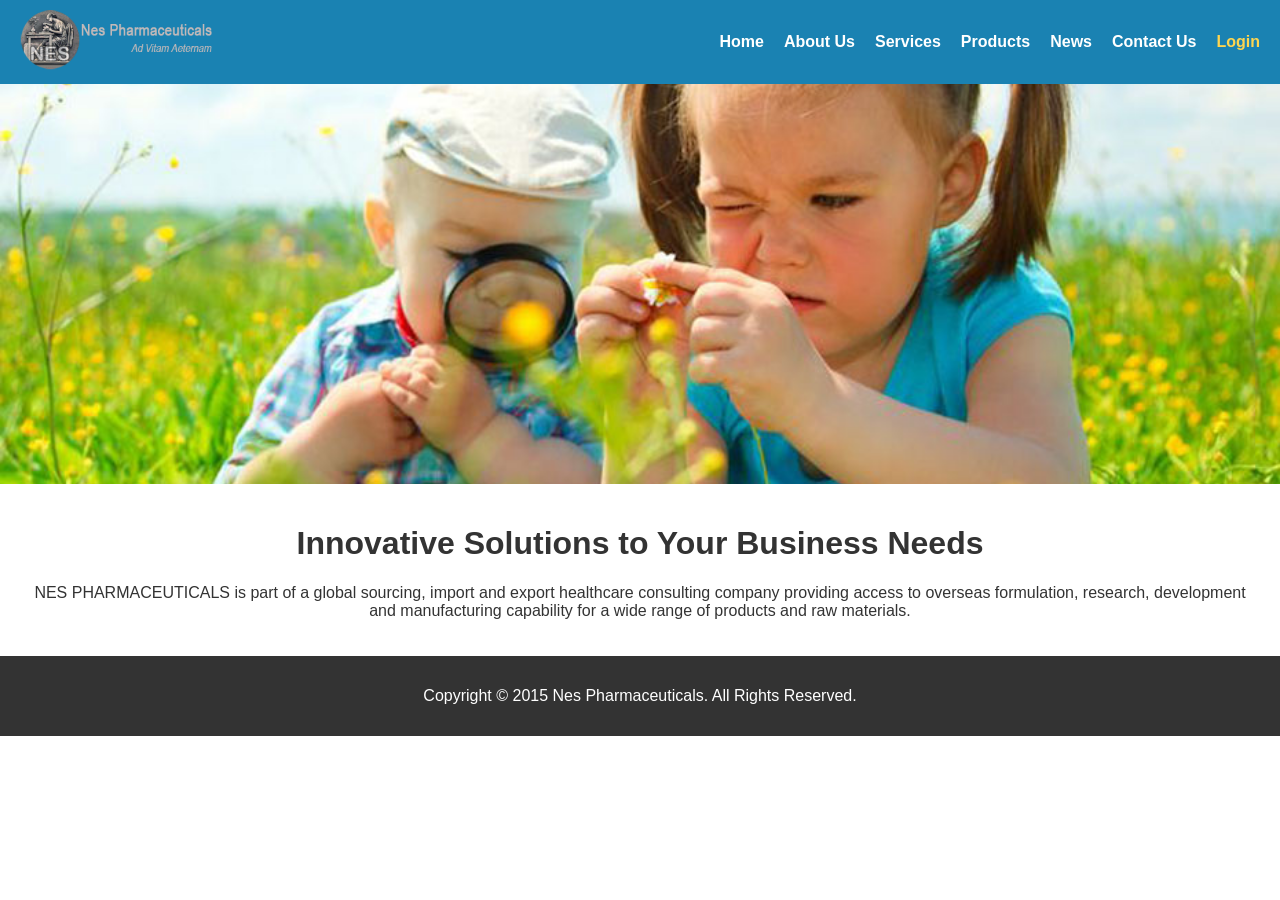
==== index.html @ 704851c8 "Add files via upload" ====
<!DOCTYPE html>
<html lang="tr">
<head>
  <meta charset="UTF-8">
  <title>Nes Pharmaceuticals</title>
  <link rel="stylesheet" href="style.css">
</head>
<body>
  <!-- Header -->
  <div class="header">
    <div class="logo">
      <a href="index.html">
        <img src="images/logo.png" alt="Nes Pharma Logo">
      </a>
    </div>
    <nav id="menu-topnav" class="menu-topnav">
      <ul>
        <li><a href="index.html">Home</a></li>
        <li><a href="about-us.html">About Us</a></li>
        <li><a href="services.html">Services</a></li>
        <li><a href="#">Products</a>
          <ul>
            <li><a href="active-pharmaceutical-ingredients.html">Active Pharmaceutical Ingredients</a></li>
            <li><a href="pharmaceutical-excipients.html">Pharmaceutical Excipients</a></li>
            <li><a href="drug-intermediates.html">Drug Intermediates</a></li>
          </ul>
        </li>
        <li><a href="news.html">News</a></li>
        <li><a href="contact.html">Contact Us</a></li>
        <li><a href="login.html" class="highlight">Login</a></li>
      </ul>
    </nav>
  </div>

  <!-- Slider -->
  <div id="slider">
    <img src="images/children.jpg" alt="Children exploring nature" class="active">
    <img src="images/plant.jpg" alt="Plant in soil">
    <img src="images/global-sky.jpg" alt="Global sky vision">
    <img src="images/connection.jpg" alt="People connection">
    <img src="images/office.jpg" alt="Corporate teamwork">
    <img src="images/lab.jpg" alt="Lab plants">
    <img src="images/building.jpg" alt="Corporate building">
    <img src="images/teamwork.jpg" alt="Teamwork in nature">
  </div>

  <!-- Content -->
  <main>
    <h1>Innovative Solutions to Your Business Needs</h1>
    <p>
      NES PHARMACEUTICALS is part of a global sourcing, import and export healthcare consulting company
      providing access to overseas formulation, research, development and manufacturing capability for
      a wide range of products and raw materials.
    </p>
  </main>

  <!-- Footer -->
  <footer>
    <p>Copyright © 2015 Nes Pharmaceuticals. All Rights Reserved.</p>
  </footer>

  <script src="script.js"></script>
</body>
</html>
---- style.css ----
body {
  font-family: Arial, sans-serif;
  margin: 0;
  background: #fff;
  color: #333;
}

.header {
  background: #1A82B2;
  padding: 10px 20px;
  display: flex;
  align-items: center;
  justify-content: space-between;
}

.logo img {
  height: 60px;
}

.menu-topnav ul {
  list-style: none;
  display: flex;
  gap: 20px;
}

.menu-topnav ul li {
  position: relative;
}

.menu-topnav ul li a {
  color: #fff;
  text-decoration: none;
  font-weight: bold;
}

.menu-topnav ul li ul {
  display: none;
  position: absolute;
  background: #1A82B2;
  padding: 10px;
  list-style: none;
}

.menu-topnav ul li:hover ul {
  display: block;
}

.menu-topnav ul li a.highlight {
  color: #FFD54F;
}

#slider {
  width: 100%;
  height: 400px;
  overflow: hidden;
  position: relative;
}

#slider img {
  width: 100%;
  height: 400px;
  object-fit: cover;
  display: none;
}

#slider img.active {
  display: block;
}

main {
  padding: 20px;
  text-align: center;
}

footer {
  background: #333;
  color: #fff;
  text-align: center;
  padding: 15px;
}
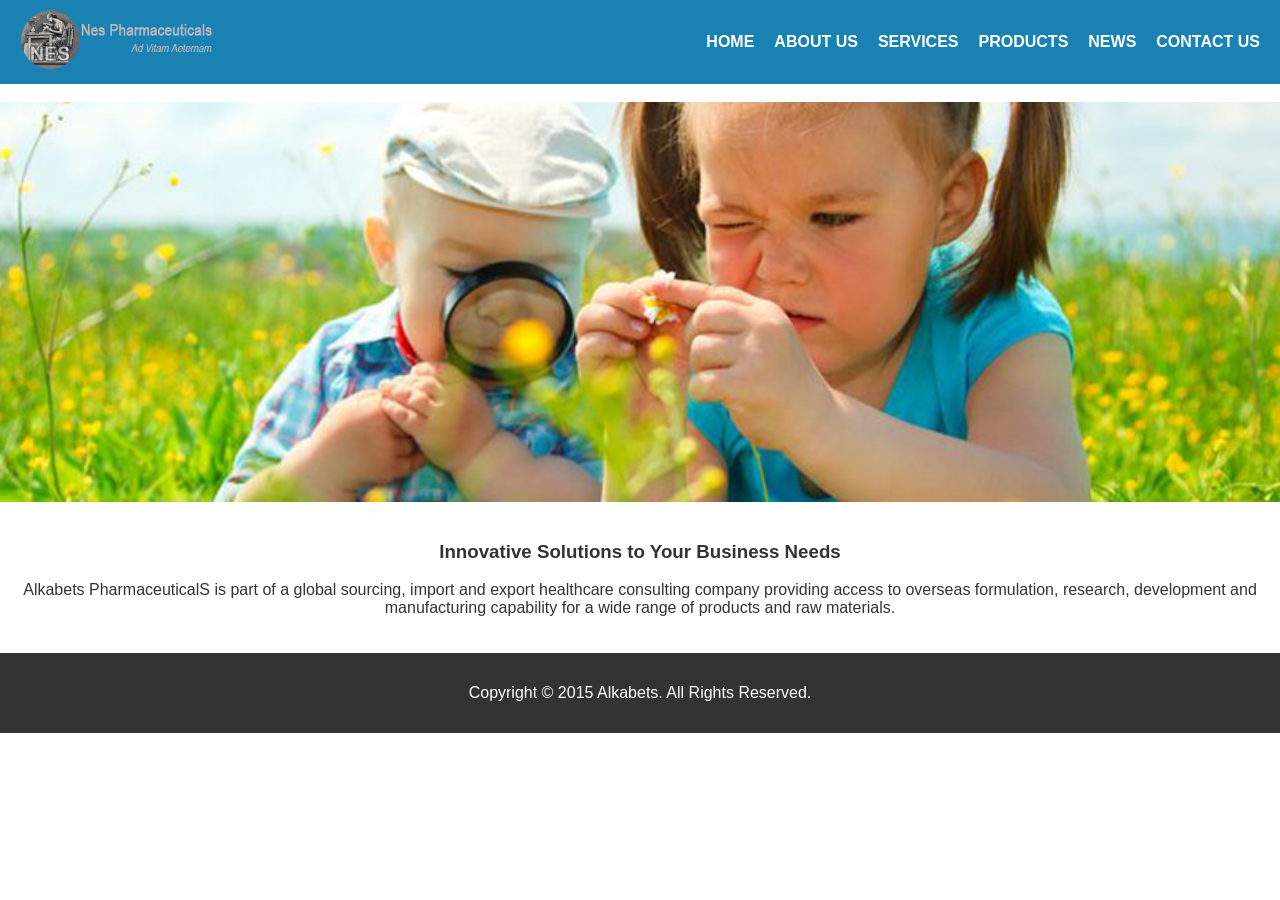
==== commit f5066413: "Replace Nes Pharmaceuticals with Alkabets Pharmaceuticals" ====
--- a/index.html
+++ b/index.html
@@ -2,7 +2,7 @@
 <html lang="tr">
 <head>
   <meta charset="UTF-8">
-  <title>Nes Pharmaceuticals</title>
+  <title>ALKABETS PHARMACEUTICALS</title>
   <link rel="stylesheet" href="style.css">
 </head>
 <body>
@@ -10,55 +10,56 @@
   <div class="header">
     <div class="logo">
       <a href="index.html">
-        <img src="images/logo.png" alt="Nes Pharma Logo">
+        <img src="images/logo.png" alt="Alkabets Logo">
       </a>
     </div>
     <nav id="menu-topnav" class="menu-topnav">
       <ul>
-        <li><a href="index.html">Home</a></li>
-        <li><a href="about-us.html">About Us</a></li>
-        <li><a href="services.html">Services</a></li>
-        <li><a href="#">Products</a>
-          <ul>
-            <li><a href="active-pharmaceutical-ingredients.html">Active Pharmaceutical Ingredients</a></li>
-            <li><a href="pharmaceutical-excipients.html">Pharmaceutical Excipients</a></li>
-            <li><a href="drug-intermediates.html">Drug Intermediates</a></li>
-          </ul>
-        </li>
-        <li><a href="news.html">News</a></li>
-        <li><a href="contact.html">Contact Us</a></li>
-        <li><a href="login.html" class="highlight">Login</a></li>
+        <li><a href="index.html">HOME</a></li>
+        <li><a href="about-us.html">ABOUT US</a></li>
+        <li><a href="services.html">SERVICES</a></li>       
+        <li><a href="products.html">PRODUCTS</a></li>
+        <li><a href="news.html">NEWS</a></li>
+        <li><a href="contact-us.html">CONTACT US</a></li>          
       </ul>
     </nav>
   </div>
+  <br>
 
-  <!-- Slider -->
-  <div id="slider">
-    <img src="images/children.jpg" alt="Children exploring nature" class="active">
-    <img src="images/plant.jpg" alt="Plant in soil">
-    <img src="images/global-sky.jpg" alt="Global sky vision">
-    <img src="images/connection.jpg" alt="People connection">
-    <img src="images/office.jpg" alt="Corporate teamwork">
-    <img src="images/lab.jpg" alt="Lab plants">
-    <img src="images/building.jpg" alt="Corporate building">
-    <img src="images/teamwork.jpg" alt="Teamwork in nature">
-  </div>
+<div id="slider">
 
-  <!-- Content -->
-  <main>
-    <h1>Innovative Solutions to Your Business Needs</h1>
-    <p>
-      NES PHARMACEUTICALS is part of a global sourcing, import and export healthcare consulting company
-      providing access to overseas formulation, research, development and manufacturing capability for
-      a wide range of products and raw materials.
-    </p>
-  </main>
+  <img src="images/children.jpg" data-title="UNDERSTAND YOUR CLIENT" class="active">
+  <img src="images/plant.jpg" data-title="MAKE YOUR BUSSINESS GROW">
+  <img src="images/global-sky.jpg" data-title="THINK GLOBALLY">
+  <img src="images/connection.jpg" data-title="CREATE A SYNERGY">
+  <img src="images/teamwork.jpg" data-title="MAKE A NEW STRATAGEM">
+  <img src="images/lab.jpg" data-title="MAKE FLOURISH YOUR IDEAS">
+  <img src="images/building.jpg">
+  <img src="images/office.jpg">
 
-  <!-- Footer -->
-  <footer>
-    <p>Copyright © 2015 Nes Pharmaceuticals. All Rights Reserved.</p>
-  </footer>
+  <!-- 🔥 ORTADAKİ YAZI -->
+  <div id="caption">GLOBAL VISION</div>
 
+</div>
+
+
+<!-- Content -->
+<main>
+  <h3>Innovative Solutions to Your Business Needs</h3>
+
+  <p style="font-size:12 px";>
+    Alkabets PharmaceuticalS is part of a global sourcing, import and export healthcare consulting company
+    providing access to overseas formulation, research, development and manufacturing capability for
+    a wide range of products and raw materials.
+  </p>
+</main>
+
+<!-- Footer -->
+<footer>
+  <p>
+    Copyright © 2015 Alkabets. All Rights Reserved.
+  </p>
+</footer>
   <script src="script.js"></script>
 </body>
 </html>
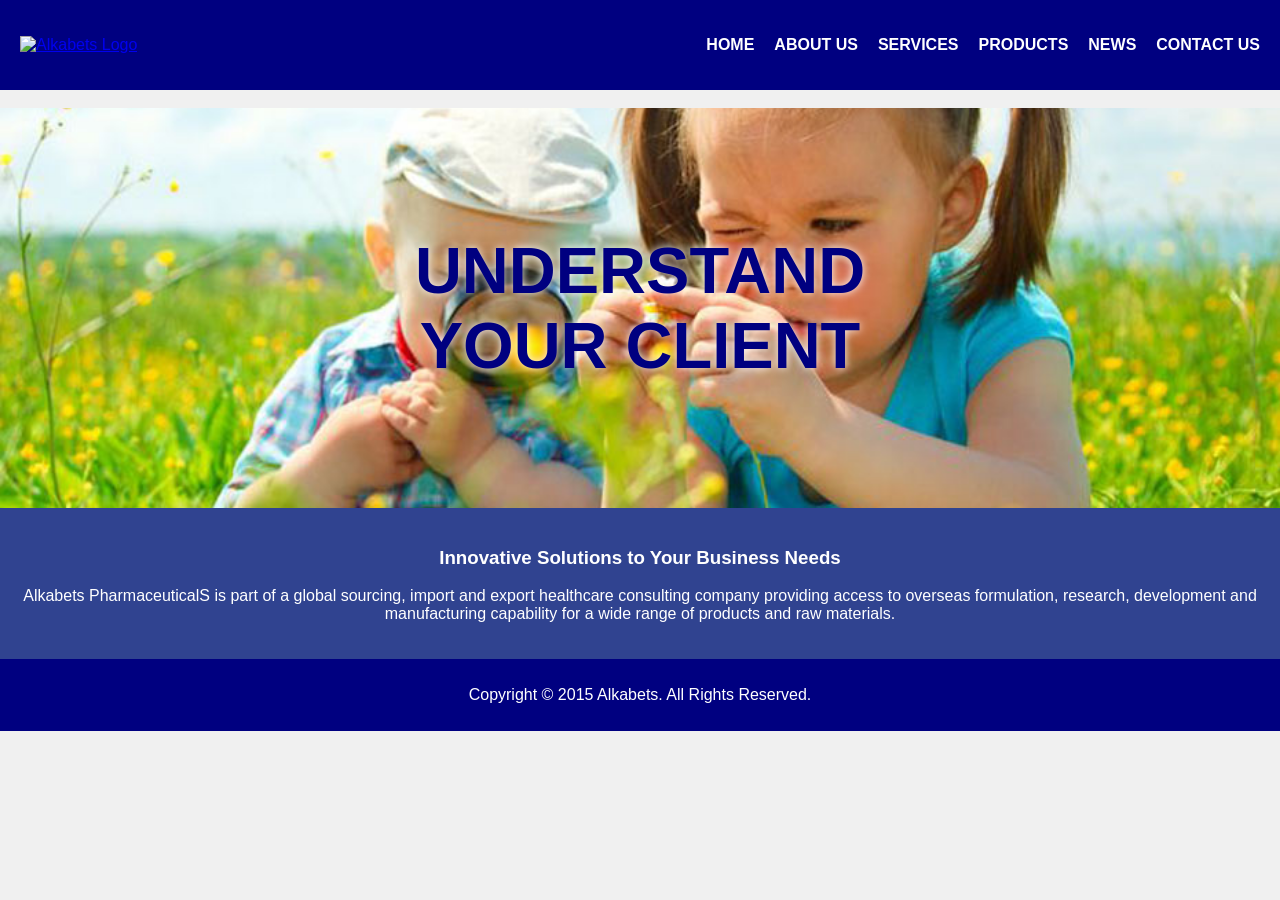
==== commit 8a62750f: "Update index.html" ====
--- a/index.html
+++ b/index.html
@@ -10,7 +10,7 @@
   <div class="header">
     <div class="logo">
       <a href="index.html">
-        <img src="images/logo.png" alt="Alkabets Logo">
+        <img src="" alt="Alkabets Logo">
       </a>
     </div>
     <nav id="menu-topnav" class="menu-topnav">
--- a/style.css
+++ b/style.css
@@ -6,7 +6,7 @@
 }
 
 .header {
-  background: #1A82B2;
+  background: #1A2862;;
   padding: 10px 20px;
   display: flex;
   align-items: center;
@@ -50,31 +50,116 @@
 }
 
 #slider {
+  position: relative;
   width: 100%;
-  height: 400px;
+  height: 400px; /* istersen 100vh yapabilirsin */
   overflow: hidden;
-  position: relative;
 }
 
 #slider img {
+  position: absolute;
   width: 100%;
-  height: 400px;
+  height: 100%;
   object-fit: cover;
-  display: none;
+
+  opacity: 0;
+  transition: opacity 1s ease;
 }
 
 #slider img.active {
-  display: block;
+  opacity: 1;
+  transform: scale(1);
+}
+
+
+/* ORTA YAZI */
+#caption {
+  position: absolute;
+  top: 50%;
+  left: 50%;
+  transform: translate(-50%, -50%);
+
+  color: navy;
+  
+  padding: 15px 30px;
+  font-size: 65px;
+  text-shadow: 0 0 10px white;
+  font-weight: bold;
+  text-align: center;
+
+  border-radius: 6px;
+
+  opacity: 0;
+  transition: 0.6s ease;
+}
+
+#caption.show {
+  opacity: 1;
 }
 
 main {
+  background-color: #304390;
+  color: white;
   padding: 20px;
   text-align: center;
+  margin: auto;
+
 }
 
-footer {
-  background: #333;
-  color: #fff;
-  text-align: center;
+
+body {
+  font-family: Arial;
+  margin: 0;
+  background: #f0f0f0;
+}
+
+/* HEADER */
+.header {
+  background: navy;
+  color: white;
+  padding: 20px;
+}
+
+/* NAV */
+.nav {
+  background: white;
+  padding: 10px;
+}
+
+.nav a {
+  color: white;
+  margin-right: 15px;
+  text-decoration: none;
+}
+
+/* CONTENT */
+.content {
+  display: flex;
+  padding: 20px;
+}
+
+.main {
+  flex: 3;
+  background: #1a82b236;
+  padding: 45px;
+  
+  
+
+}
+
+.sidebar {
+  flex: 1;
+  background: #e6e6e6;
   padding: 15px;
 }
+
+/* FOOTER */
+footer {
+  background: navy;
+  color: white;
+  text-align: center;
+  padding: 11px;
+  
+}
+
+
